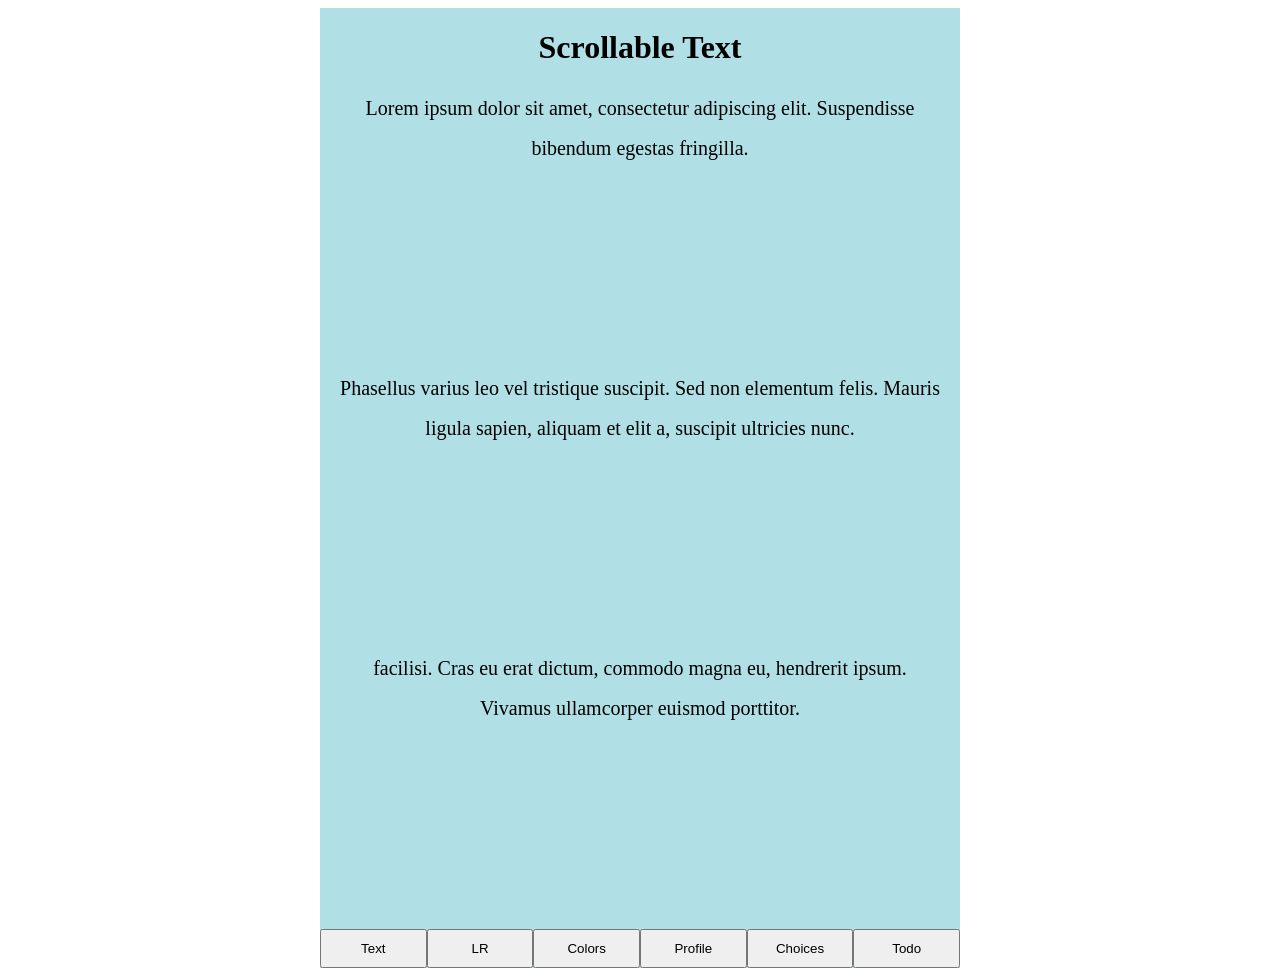
==== phase1-2/index.html @ b8652ab7 "create repo for 434 group and started on phase 1.2" ====
<!DOCTYPE html>
<html lang="en">
<head>
    <meta charset="UTF-8">
    <meta name="viewport" content="width=device-width, initial-scale=1.0">
    <title>Phase 1.2</title>
    <link rel="stylesheet" href="styles.css">
    
</head>
<body>
    <div class="device">
        <div id="text" class="tabcontent">
            <h1>Scrollable Text</h1>
            <p>Lorem ipsum dolor sit amet, consectetur adipiscing elit. Suspendisse bibendum egestas fringilla.</p>

            <p>Phasellus varius leo vel tristique suscipit. Sed non elementum felis. Mauris ligula sapien, aliquam et elit a, suscipit ultricies nunc.</p>

            <p>facilisi. Cras eu erat dictum, commodo magna eu, hendrerit ipsum. Vivamus ullamcorper euismod porttitor.</p>

            <p>ut sem ac lectus vestibulum porta. Aenean sit amet erat id elit maximus lacinia. In ornare sit amet lectus a commodo.</p>

            <p>Nullam mi nunc, dignissim vel tortor iaculis, consequat tincidunt purus. Vestibulum ligula justo, maximus sit amet libero ut, ornare efficitur ante.</p>
        </div>

        <div id="lr" class="tabcontent">
            <h1>Text in lower right</h1>
            <p>Down Here</p>
        </div>

        <div id="colors" class="tabcontent">
            <h1>Lots of Colors and Pie Charts</h1>
            <p>First yellow line and background black</p>
            <p>Second purple line and background yellow</p>
            <p>Pie chart with multiple bright colors</p>
        </div>

        <div id="profile" class="tabcontent">
            <h1>Profile</h1>
            <img src="SmileyFace.png" alt="Smiley Face" width="100" height="100" onclick="document.getElementById('thealert').style.display='block';">
            <p><b>Smiley Face</b></p>
            <div id="thealert" class="alert" style="display: none;">
                <span class="closebtn" onclick="this.parentElement.style.display='none';">×</span>
                Smiley Face is even happier now!
            </div>
        </div>

        <div id="choices" class="tabcontent">
            <h1>Here are some choices</h1>
            <p>1. a radio button entry option</p>
            <p>2. a drop-down list entry option</p>
            <p>3. a traditional button that when pressed will display text that is somehow reflecting the options chosen</p>
        </div>

        <div id="todo" class="tabcontent">
            <h1>Here is a ToDo list</h1>
            <p>To do list</p>
        </div>

        <div class="tabs">
            <button class="tablink" onclick="displayTab('text')" id="defaultOpen">Text</button>
            <button class="tablink" onclick="displayTab('lr')">LR</button>
            <button class="tablink" onclick="displayTab('colors')">Colors</button>
            <button class="tablink" onclick="displayTab('profile')">Profile</button>
            <button class="tablink" onclick="displayTab('choices')">Choices</button>
            <button class="tablink" onclick="displayTab('todo')">Todo</button>
        </div>
    </div>

    <script src="script.js" defer></script>
</body>
</html>
---- phase1-2/styles.css ----
.device {
  margin:auto; 
  width: 640px;
  height: 960px;
  overflow: hidden;
  background-color: powderblue;
  position: relative;
}

.tabs {
    position: absolute;
    bottom: 0;
    width: 100%;
    display: flex;
}

.tablink {
  flex: 1;
  min-width: 0;
  outline: none;
  cursor: pointer;
  padding: 10px 16px;
  box-sizing: border-box;
}

.tabcontent {
    display: none;
    text-align: center;
}

.alert {
    padding: 20px;
    background-color: green; 
    color: white;
    display: none;
}
.closebtn {
    color: white;
    float: right;
    cursor: pointer;
}

#text {
    position: absolute;
    inset: 0 0 40px;
    overflow-y: auto;
    box-sizing: border-box;
    padding: 0 16px;
}

#text p {
    font-size: 20px;
    line-height: 2;
    margin-bottom: 10em;
}

#lr {
    position: absolute;
    inset: 0 0 40px;
}

#lr p {
    position: absolute;
    right: 16px;
    bottom: 16px;
    margin: 0;
}
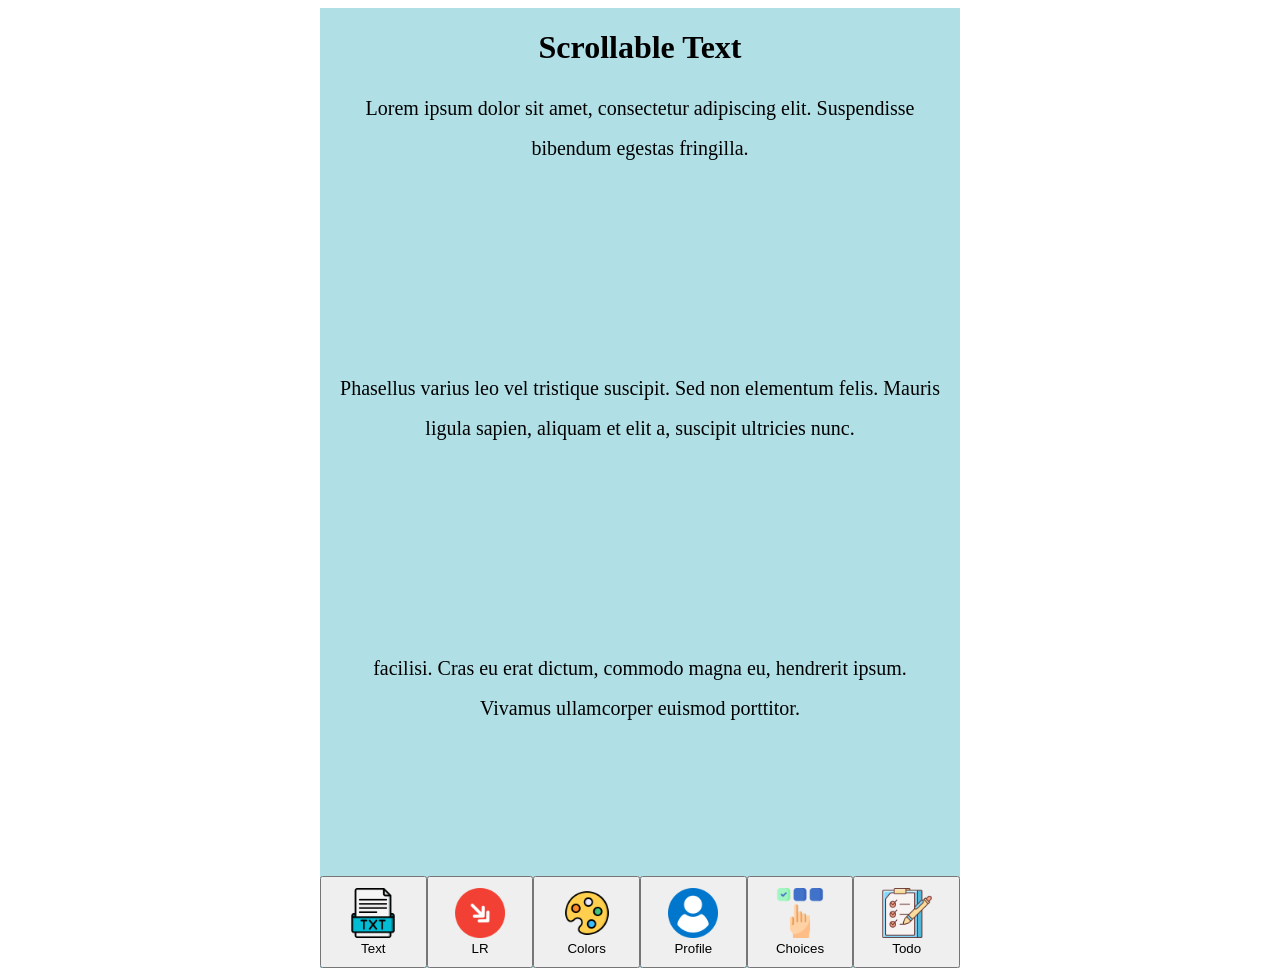
==== commit ca27f1dc: "added tab icons" ====
--- a/phase1-2/index.html
+++ b/phase1-2/index.html
@@ -28,15 +28,23 @@
         </div>
 
         <div id="colors" class="tabcontent">
-            <h1>Lots of Colors and Pie Charts</h1>
-            <p>First yellow line and background black</p>
-            <p>Second purple line and background yellow</p>
-            <p>Pie chart with multiple bright colors</p>
+            <h1>Colors & Chart</h1>
+            <p class="color-line-1">First yellow line and background black</p>
+            <p class="color-line-2">Second purple line and background yellow</p>
+            <div class="chart-container">   
+                <!-- Multi-colored SVG Pie Chart -->
+                <svg viewBox="0 0 32 32" class="pie-chart">
+                    <circle r="16" cx="16" cy="16" stroke="#e74c3c" stroke-width="32" stroke-dasharray="25 100" fill="none" />
+                    <circle r="16" cx="16" cy="16" stroke="#3498db" stroke-width="32" stroke-dasharray="35 100" stroke-dashoffset="-25" fill="none" />
+                    <circle r="16" cx="16" cy="16" stroke="#2ecc71" stroke-width="32" stroke-dasharray="20 100" stroke-dashoffset="-60" fill="none" />
+                    <circle r="16" cx="16" cy="16" stroke="#f1c40f" stroke-width="32" stroke-dasharray="20 100" stroke-dashoffset="-80" fill="none" />
+                </svg>
+            </div>
         </div>
 
         <div id="profile" class="tabcontent">
             <h1>Profile</h1>
-            <img src="SmileyFace.png" alt="Smiley Face" width="100" height="100" onclick="document.getElementById('thealert').style.display='block';">
+            <img src="assets/SmileyFace.png" alt="Smiley Face" width="100" height="100" onclick="document.getElementById('thealert').style.display='block';">
             <p><b>Smiley Face</b></p>
             <div id="thealert" class="alert" style="display: none;">
                 <span class="closebtn" onclick="this.parentElement.style.display='none';">×</span>
@@ -44,25 +52,59 @@
             </div>
         </div>
 
+        <!--Radio button from https://www.w3schools.com/howto/howto_css_custom_checkbox.asp-->
+        <!-- provides button choices for pizza and cake also gives a drop down for ham and chicken-->
         <div id="choices" class="tabcontent">
-            <h1>Here are some choices</h1>
-            <p>1. a radio button entry option</p>
-            <p>2. a drop-down list entry option</p>
-            <p>3. a traditional button that when pressed will display text that is somehow reflecting the options chosen</p>
+            <h1>Choices</h1>
+            <p>Food #1:</p>
+            <input type="radio" name="food1" value="Pizza"> 
+            Pizza
+            <input type="radio" name="food1" value="Cake">
+            Cake
+
+            <p>Food #2:</p>
+            <select id="food2">
+                <option value="Ham">Ham</option>
+                <option value="Chicken">Chicken</option>
+            </select>
+            <br><br>
+            <button onclick="displayChoices()">Show Choices</button>
+            <p id="results"></p>
         </div>
 
         <div id="todo" class="tabcontent">
-            <h1>Here is a ToDo list</h1>
-            <p>To do list</p>
+            <h1>ToDo</h1>
+            <input type="text" id="todoInput" placeholder="Enter new task...">
+            <button onclick="addTodoItem()">Add Task</button>
+            <ul id="todoList"></ul>
         </div>
-
+        
+        <!-- Images from flaticon.com -->
         <div class="tabs">
-            <button class="tablink" onclick="displayTab('text')" id="defaultOpen">Text</button>
-            <button class="tablink" onclick="displayTab('lr')">LR</button>
-            <button class="tablink" onclick="displayTab('colors')">Colors</button>
-            <button class="tablink" onclick="displayTab('profile')">Profile</button>
-            <button class="tablink" onclick="displayTab('choices')">Choices</button>
-            <button class="tablink" onclick="displayTab('todo')">Todo</button>
+            <button class="tablink" onclick="displayTab('text')" id="defaultOpen">
+                <img src="assets/txt-file.png" alt="" height="50" width="50">
+                Text
+            </button>
+            <button class="tablink" onclick="displayTab('lr')">
+                <img src="assets/down-right-arrow.png" alt="" height="50" width="50">
+                LR
+            </button>
+            <button class="tablink" onclick="displayTab('colors')">
+                <img src="assets/color-palette.png" alt="" height="50" width="50">
+                Colors
+            </button>
+            <button class="tablink" onclick="displayTab('profile')">
+                <img src="assets/user.png" alt="" height="50" width="50">
+                Profile
+            </button>
+            <button class="tablink" onclick="displayTab('choices')">
+                <img src="assets/choice.png" alt="" height="50" width="50">
+                Choices
+            </button>
+            <button class="tablink" onclick="displayTab('todo')">
+                <img src="assets/plan.png" alt="" height="50" width="50">
+                Todo
+            </button>
         </div>
     </div>
 
--- a/phase1-2/styles.css
+++ b/phase1-2/styles.css
@@ -64,4 +64,55 @@
     right: 16px;
     bottom: 16px;
     margin: 0;
+}
+/* Tab 3: Colors Container & Layout */
+#colors {
+  position: absolute;
+  inset: 0 0 50px;
+  overflow-y: auto;
+  box-sizing: border-box;
+  padding: 20px;
+}
+
+/* Line 1: Yellow text, Black background */
+.color-line-1 {
+  color: #ffff00;
+  background-color: #000000;
+  font-size: 22px;
+  font-weight: bold;
+  padding: 12px;
+  margin: 16px auto;
+  border-radius: 4px;
+}
+
+/* Line 2: Purple text, Yellow background */
+.color-line-2 {
+  color: #800080;
+  background-color: #ffff00;
+  font-size: 22px;
+  font-weight: bold;
+  padding: 12px;
+  margin: 16px auto;
+  border-radius: 4px;
+}
+
+/* Pie Chart using pure CSS conic-gradient (no external libraries needed) */
+.pie-chart {
+  width: 260px;
+  height: 260px;
+  margin: 30px auto;
+  border-radius: 50%;
+  background: conic-gradient(
+    #ff3b30 0deg 90deg,     /* Bright Red */
+    #34c759 90deg 180deg,   /* Bright Green */
+    #007aff 180deg 270deg,  /* Bright Blue */
+    #ff9500 270deg 360deg   /* Bright Orange */
+  );
+  box-shadow: 0 4px 10px rgba(0, 0, 0, 0.15);
+}
+
+#todoList {
+    list-style-type: none; 
+    padding: 0; 
+    margin-top: 20px;
 }
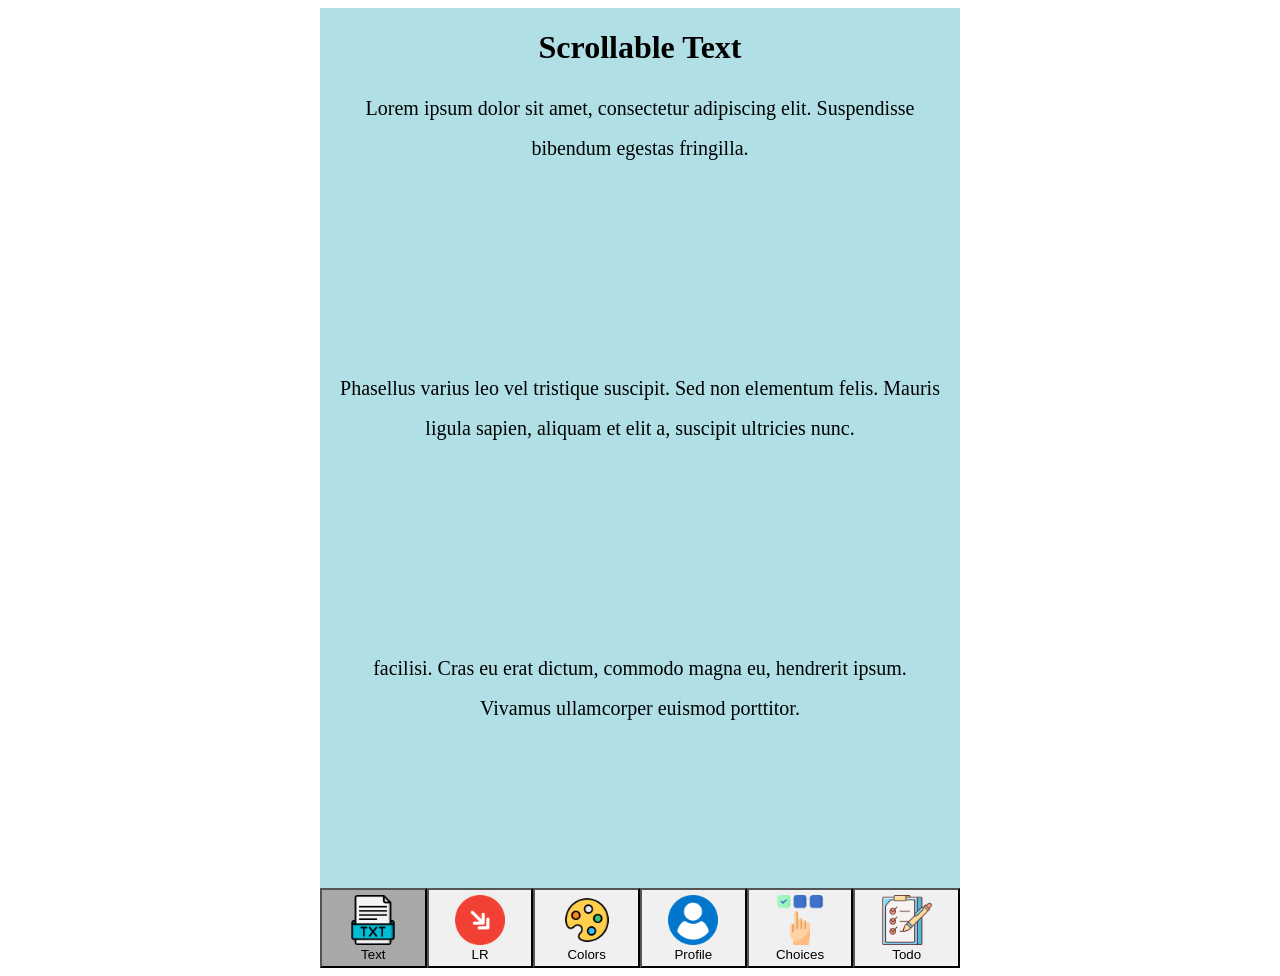
==== commit 29e48acf: "final changes for phase 1.2" ====
--- a/phase1-2/index.html
+++ b/phase1-2/index.html
@@ -81,27 +81,27 @@
         
         <!-- Images from flaticon.com -->
         <div class="tabs">
-            <button class="tablink" onclick="displayTab('text')" id="defaultOpen">
+            <button class="tablink" onclick="displayTab('text', this)" id="defaultOpen">
                 <img src="assets/txt-file.png" alt="" height="50" width="50">
                 Text
             </button>
-            <button class="tablink" onclick="displayTab('lr')">
+            <button class="tablink" onclick="displayTab('lr', this)">
                 <img src="assets/down-right-arrow.png" alt="" height="50" width="50">
                 LR
             </button>
-            <button class="tablink" onclick="displayTab('colors')">
+            <button class="tablink" onclick="displayTab('colors', this)">
                 <img src="assets/color-palette.png" alt="" height="50" width="50">
                 Colors
             </button>
-            <button class="tablink" onclick="displayTab('profile')">
+            <button class="tablink" onclick="displayTab('profile', this)">
                 <img src="assets/user.png" alt="" height="50" width="50">
                 Profile
             </button>
-            <button class="tablink" onclick="displayTab('choices')">
+            <button class="tablink" onclick="displayTab('choices', this)">
                 <img src="assets/choice.png" alt="" height="50" width="50">
                 Choices
             </button>
-            <button class="tablink" onclick="displayTab('todo')">
+            <button class="tablink" onclick="displayTab('todo', this)">
                 <img src="assets/plan.png" alt="" height="50" width="50">
                 Todo
             </button>
--- a/phase1-2/styles.css
+++ b/phase1-2/styles.css
@@ -11,16 +11,27 @@
     position: absolute;
     bottom: 0;
     width: 100%;
+    height: 80px;
     display: flex;
 }
 
 .tablink {
   flex: 1;
   min-width: 0;
+  display: flex;
+  flex-direction: column;
+  align-items: center;
+  justify-content: center;
+  gap: 2px;
   outline: none;
   cursor: pointer;
-  padding: 10px 16px;
+  padding: 4px 8px;
   box-sizing: border-box;
+  background-color: #f0f0f0;
+}
+
+.tablink.active {
+  background-color: #a8a8a8;
 }
 
 .tabcontent {
@@ -56,7 +67,7 @@
 
 #lr {
     position: absolute;
-    inset: 0 0 40px;
+    inset: 0 0 80px;
 }
 
 #lr p {
